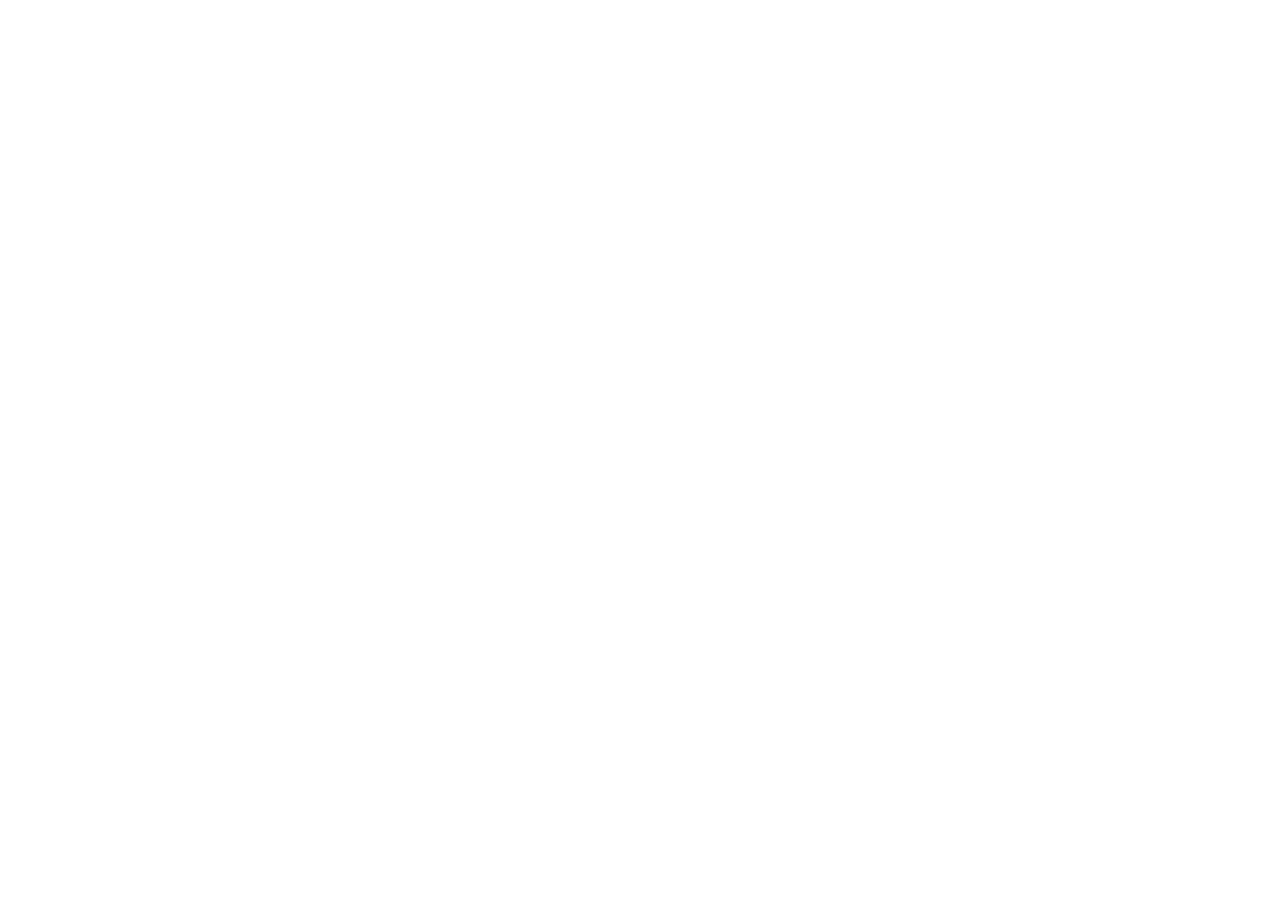
==== index.html @ 9eb6cf8f "Added some barebones psuedocode for some functionality" ====
<!DOCTYPE html>
<html>
    <head>
        <meta charset='utf-8' />
        <title>sirteT</title>
        <link rel='stylesheet' type='css/text' href='' />
    </head>
    <body>
        <script src='src/main.js'></script>
        <script src='src/PieceLogic.js'></script>
    </body>
</html>
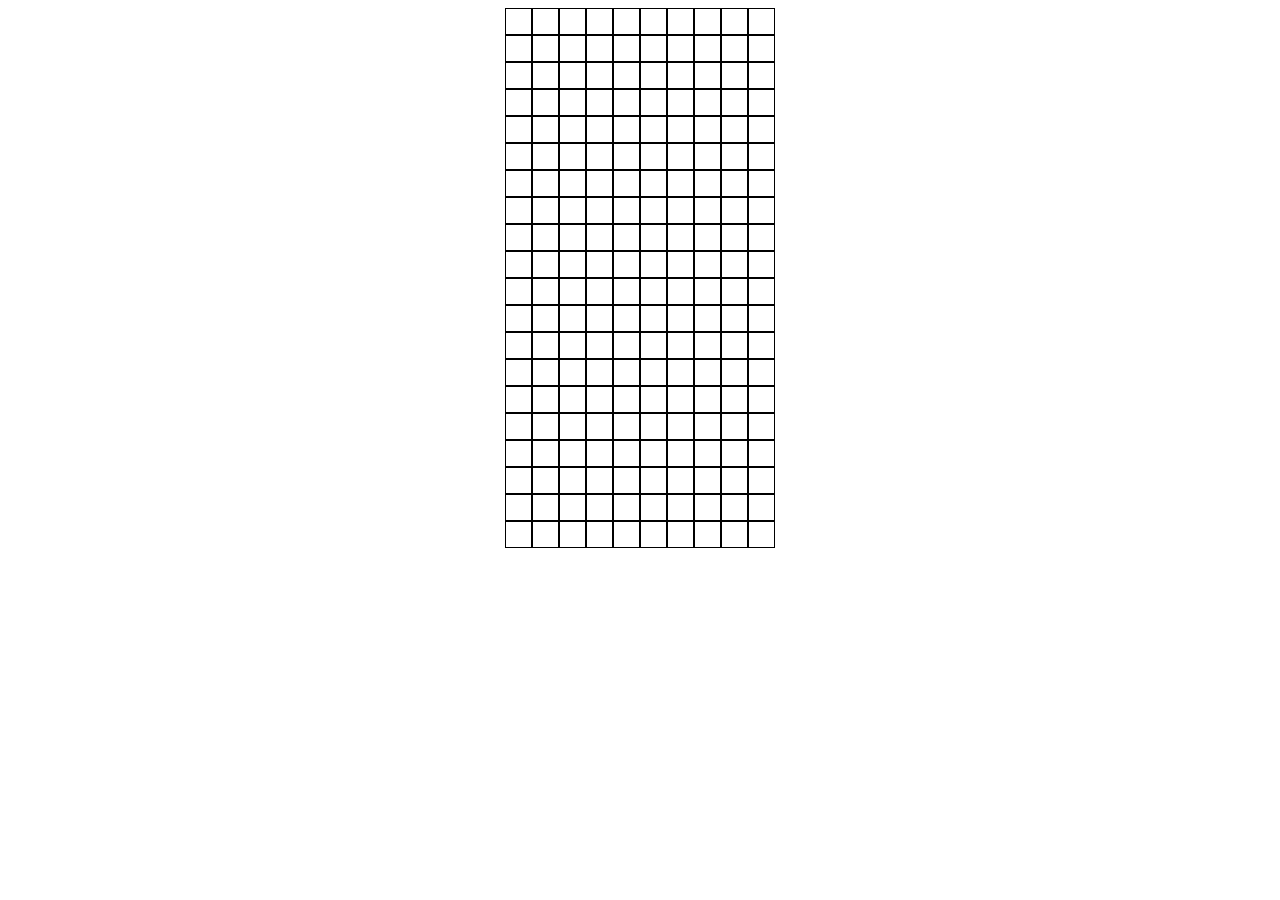
==== commit af6fdb51: "JS generates board" ====
--- a/index.html
+++ b/index.html
@@ -1,12 +1,25 @@
-<!DOCTYPE html>
-<html>
-    <head>
-        <meta charset='utf-8' />
-        <title>sirteT</title>
-        <link rel='stylesheet' type='css/text' href='' />
-    </head>
-    <body>
-        <script src='src/main.js'></script>
-        <script src='src/PieceLogic.js'></script>
-    </body>
+<!DOCTYPE html>
+<html>
+    <head>
+        <meta charset='utf-8' />
+        <title>sirteT</title>
+        <link rel='stylesheet' type='css/text' href='' />
+        <style>
+            .cell {
+                width: 25px;
+                height: 25px;
+                border: 1px solid black;
+            }
+
+            .row {
+                display: flex;
+                justify-content: center;
+            }
+        </style>
+    </head>
+    <body>
+        <div id='board'></div>
+        <script src='src/main.js'></script>
+        <script src='src/PieceLogic.js'></script>
+    </body>
 </html>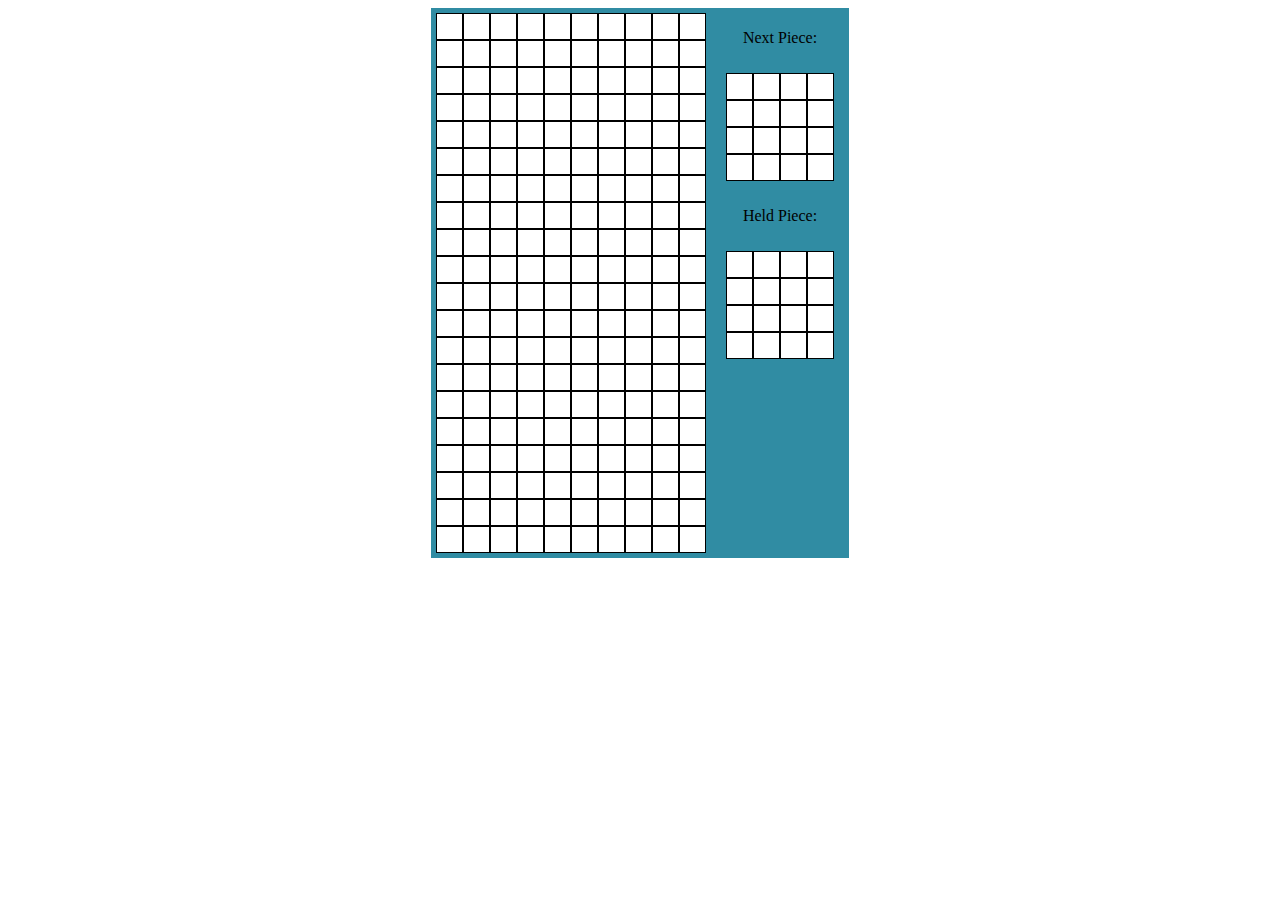
==== commit d086787a: "Graphics kinda schnasty tho" ====
--- a/index.html
+++ b/index.html
@@ -3,22 +3,16 @@
     <head>
         <meta charset='utf-8' />
         <title>sirteT</title>
-        <link rel='stylesheet' type='css/text' href='' />
-        <style>
-            .cell {
-                width: 25px;
-                height: 25px;
-                border: 1px solid black;
-            }
-
-            .row {
-                display: flex;
-                justify-content: center;
-            }
-        </style>
+        <link rel='stylesheet' type='text/css' href='src/style.css' />
     </head>
     <body>
         <div id='board'></div>
+        <div id='extras'>
+            <p>Next Piece:</p>
+            <div id='next'></div>
+            <p>Held Piece:</p>
+            <div id='held'></div>
+        </div>
         <script src='src/main.js'></script>
         <script src='src/PieceLogic.js'></script>
     </body>
--- a/src/style.css
+++ b/src/style.css
@@ -0,0 +1,34 @@
+body {
+    display: flex;
+    justify-content: center;
+}
+
+.cell {
+    width: 25px;
+    height: 25px;
+    border: 1px solid black;
+}
+
+.row {
+    display: flex;
+    justify-content: center;
+}
+
+#board {
+    background-color: rgb(48, 140, 163);
+    padding: 5px;
+}
+
+#extras {
+    background-color: rgb(48, 140, 163);
+    padding: 5px;
+    text-align: center;
+}
+
+#next {
+    padding: 10px;
+}
+
+#held {
+    padding: 10px;
+}